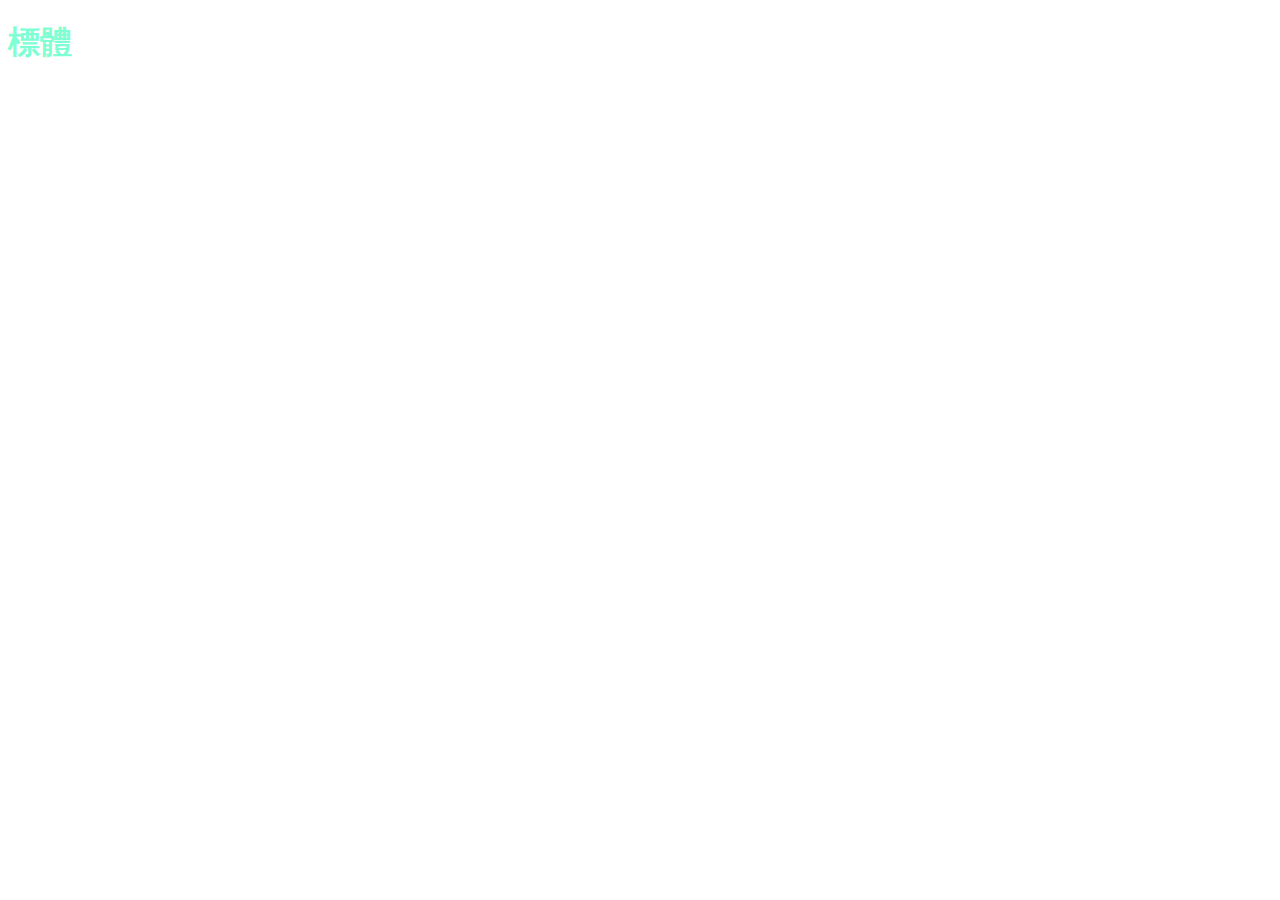
==== index.html @ 94bb4154 "建置環境" ====
<!DOCTYPE html>
<html lang="en">
<head>
    <meta charset="UTF-8">
    <meta http-equiv="X-UA-Compatible" content="IE=edge">
    <meta name="viewport" content="width=device-width, initial-scale=1.0">
    <title>Document</title>
    <link rel="stylesheet" href="style.css">
</head>
<body>
    <h1>標體</h1>
</body>
</html>
---- style.css ----
h1{
    color: aquamarine;
}
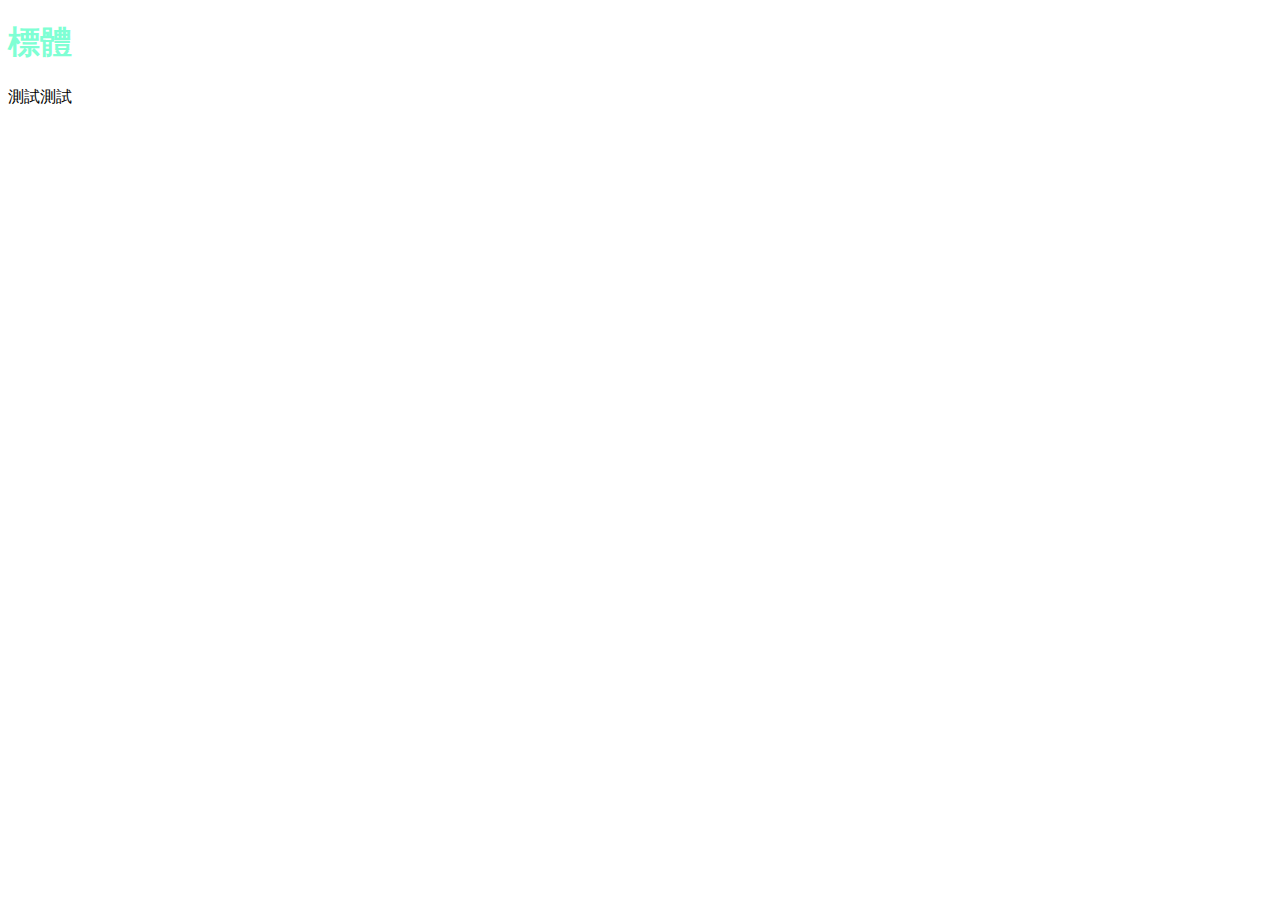
==== commit f9580f9c: "更新資料" ====
--- a/index.html
+++ b/index.html
@@ -9,5 +9,6 @@
 </head>
 <body>
     <h1>標體</h1>
+    <p>測試測試</p>
 </body>
 </html>